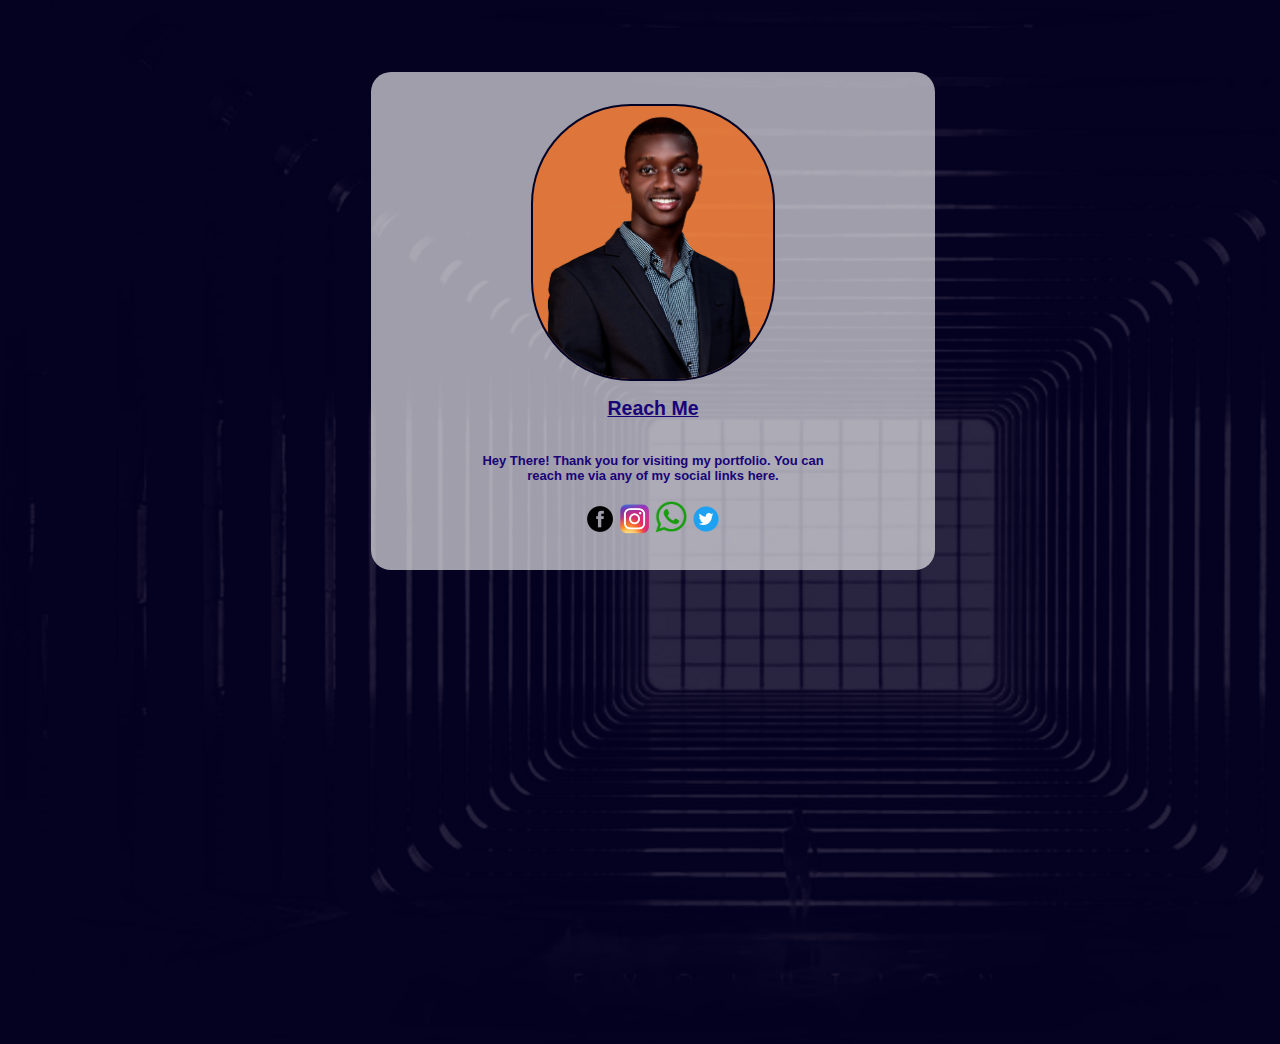
==== contact/index.html @ e73479dd "created a background with image opacity" ====
<!DOCTYPE html>
<html lang="en">
  <head>
    <meta charset="UTF-8" />
    <meta name="viewport" content="width=device-width, initial-scale=1.0" />
    <title>Contact Me</title>
    <link rel="stylesheet" href="/contact/style.css" />
  </head>
  <body>
    <div class="intro">
        <img src="/images/pp.png" alt="" class="pp">
      <h2>Reach Me</h2>
      <h4>
        Hey There! Thank you for visiting my portfolio. You can reach me via any
        of my social links here.
      </h4>
      <div class="socials">
        <a
          href="https://www.facebook.com/phynofino.arizkid?mibextid=ZbWKwL"
          id="facebook"
          ><img
            src="/images/facebook png.png"
            alt="connect on facebook"
            class="fb"
        /></a>
        <a href="https://www.instagram.com/enlight_dev" id="instagram"
          ><img
            src="/images/instagram.png"
            alt="connect on instagram"
            class="IG"
        /></a>
        <a href="https://bit.ly/ArinzePraise" id="whatsapp"
          ><img
            src="/images/whatsapppng.png"
            alt="connect on whatsapp"
            class="watsapp"
        /></a>
        <a href="https://x.com/ARINZEPRAI91944" id="twitter"><img src="/images/twitterpng.png" alt="" class="x"></a>
      </div>
    </div>
  </body>
</html>
---- contact/style.css ----
body {
    background: url(/images/20231025_185837.png) rgb(5, 1, 33);
    background-size: cover;
    background-repeat: no-repeat;
font-family: 'Oswald', sans-serif;
    width: 100vw;
    height: 100vh;
    color: #fff;
    font-size: 13px;
    padding: 4rem 5px;
    overflow-x: hidden;
    overflow-y: hidden;
}
.intro {
    background-color: #f6f6f8a4;
    width: 80%;
    max-width: 500px;
    display: flex;
    flex-direction: column;
    align-items: center;
    text-align: center;
    margin: auto;
    border-radius: 20px;
    padding: 2rem;
}
.pp {
    background-color: rgba(255, 98, 0, 0.656);
    width: 15rem;
    border: 2px solid #020227;
    border-radius: 100px;
}
img {
    width: 2rem;
}
h2 {
    color: rgb(25, 3, 121);
    text-decoration: underline;
}
h4 {
    color: rgb(25, 3, 121);
    width: 70%;
}
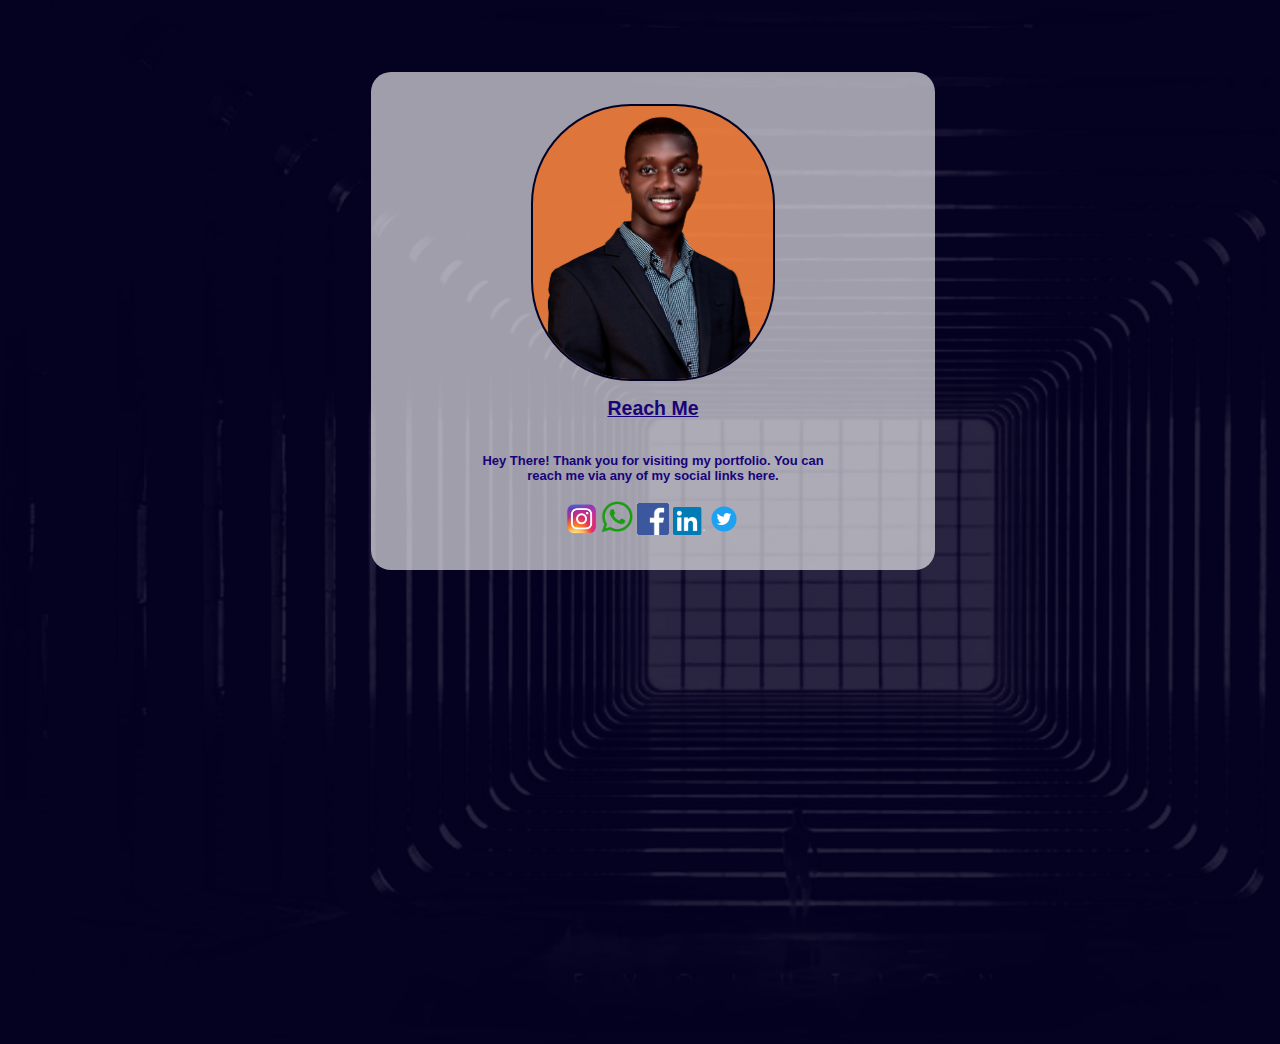
==== commit 1f13d095: "rearranged responsiveness and added more designs" ====
--- a/contact/index.html
+++ b/contact/index.html
@@ -8,34 +8,40 @@
   </head>
   <body>
     <div class="intro">
-        <img src="/images/pp.png" alt="" class="pp">
+      <img src="/images/pp.png" alt="" class="pp" />
       <h2>Reach Me</h2>
       <h4>
         Hey There! Thank you for visiting my portfolio. You can reach me via any
         of my social links here.
       </h4>
       <div class="socials">
+        <a href="https://www.instagram.com/enlight_dev" id="instagram"
+        ><img
+        src="/images/instagram.png"
+        alt="connect on instagram"
+        class="IG"
+        /></a>
+        <a href="https://bit.ly/ArinzePraise" id="whatsapp"
+        ><img
+        src="/images/whatsapppng.png"
+        alt="connect on whatsapp"
+        class="watsapp"
+        /></a>
         <a
           href="https://www.facebook.com/phynofino.arizkid?mibextid=ZbWKwL"
           id="facebook"
           ><img
-            src="/images/facebook png.png"
+            src="/images/facebook-logo-502.jpg"
             alt="connect on facebook"
             class="fb"
         /></a>
-        <a href="https://www.instagram.com/enlight_dev" id="instagram"
-          ><img
-            src="/images/instagram.png"
-            alt="connect on instagram"
-            class="IG"
+        <a
+          href="https://www.linkedin.com/in/arinze-praise-44107b247?utm_source=share&utm_campaign=share_via&utm_content=profile&utm_medium=android_app"
+          ><img src="/images/linkedin-logo-png-1853.png" alt=""
         /></a>
-        <a href="https://bit.ly/ArinzePraise" id="whatsapp"
-          ><img
-            src="/images/whatsapppng.png"
-            alt="connect on whatsapp"
-            class="watsapp"
+        <a href="https://x.com/ARINZEPRAI91944" id="twitter"
+          ><img src="/images/twitterpng.png" alt="" class="x"
         /></a>
-        <a href="https://x.com/ARINZEPRAI91944" id="twitter"><img src="/images/twitterpng.png" alt="" class="x"></a>
       </div>
     </div>
   </body>
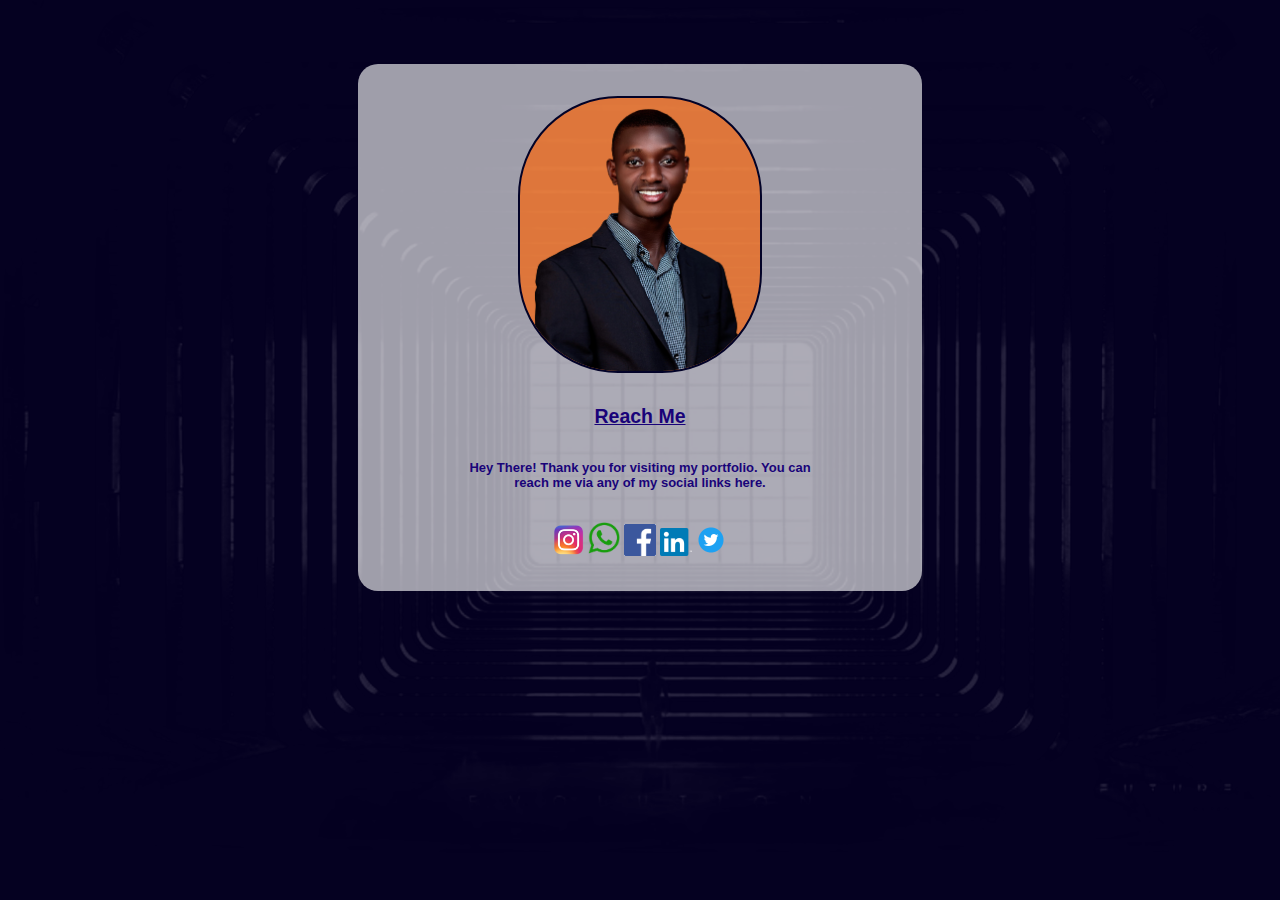
==== commit 18f15702: "fixed spacing in the contact page" ====
--- a/contact/index.html
+++ b/contact/index.html
@@ -7,41 +7,43 @@
     <link rel="stylesheet" href="/contact/style.css" />
   </head>
   <body>
-    <div class="intro">
-      <img src="/images/pp.png" alt="" class="pp" />
-      <h2>Reach Me</h2>
-      <h4>
-        Hey There! Thank you for visiting my portfolio. You can reach me via any
-        of my social links here.
-      </h4>
-      <div class="socials">
-        <a href="https://www.instagram.com/enlight_dev" id="instagram"
-        ><img
-        src="/images/instagram.png"
-        alt="connect on instagram"
-        class="IG"
-        /></a>
-        <a href="https://bit.ly/ArinzePraise" id="whatsapp"
-        ><img
-        src="/images/whatsapppng.png"
-        alt="connect on whatsapp"
-        class="watsapp"
-        /></a>
-        <a
-          href="https://www.facebook.com/phynofino.arizkid?mibextid=ZbWKwL"
-          id="facebook"
-          ><img
-            src="/images/facebook-logo-502.jpg"
-            alt="connect on facebook"
-            class="fb"
-        /></a>
-        <a
-          href="https://www.linkedin.com/in/arinze-praise-44107b247?utm_source=share&utm_campaign=share_via&utm_content=profile&utm_medium=android_app"
-          ><img src="/images/linkedin-logo-png-1853.png" alt=""
-        /></a>
-        <a href="https://x.com/ARINZEPRAI91944" id="twitter"
-          ><img src="/images/twitterpng.png" alt="" class="x"
-        /></a>
+    <div class="container">
+      <div class="intro">
+        <img src="/images/pp.png" alt="" class="pp" />
+        <h2>Reach Me</h2>
+        <h4>
+          Hey There! Thank you for visiting my portfolio. You can reach me via
+          any of my social links here.
+        </h4>
+        <div class="socials">
+          <a href="https://www.instagram.com/enlight_dev" id="instagram"
+            ><img
+              src="/images/instagram.png"
+              alt="connect on instagram"
+              class="IG"
+          /></a>
+          <a href="https://bit.ly/ArinzePraise" id="whatsapp"
+            ><img
+              src="/images/whatsapppng.png"
+              alt="connect on whatsapp"
+              class="watsapp"
+          /></a>
+          <a
+            href="https://www.facebook.com/phynofino.arizkid?mibextid=ZbWKwL"
+            id="facebook"
+            ><img
+              src="/images/facebook-logo-502.jpg"
+              alt="connect on facebook"
+              class="fb"
+          /></a>
+          <a
+            href="https://www.linkedin.com/in/arinze-praise-44107b247?utm_source=share&utm_campaign=share_via&utm_content=profile&utm_medium=android_app"
+            ><img src="/images/linkedin-logo-png-1853.png" alt=""
+          /></a>
+          <a href="https://x.com/ARINZEPRAI91944" id="twitter"
+            ><img src="/images/twitterpng.png" alt="" class="x"
+          /></a>
+        </div>
       </div>
     </div>
   </body>
--- a/contact/style.css
+++ b/contact/style.css
@@ -1,43 +1,53 @@
+* {
+  margin: 0;
+  padding: 0;
+}
 
 body {
-    background: url(/images/20231025_185837.png) rgb(5, 1, 33);
-    background-size: cover;
-    background-repeat: no-repeat;
-font-family: 'Oswald', sans-serif;
-    width: 100vw;
-    height: 100vh;
-    color: #fff;
-    font-size: 13px;
-    padding: 4rem 5px;
-    overflow-x: hidden;
-    overflow-y: hidden;
+  background: url(/images/20231025_185837.png) rgb(5, 1, 33);
+  background-size: cover;
+  background-repeat: no-repeat;
+  font-family: "Oswald", sans-serif;
+  color: #fff;
+  font-size: 13px;
+  padding: 4rem 5px;
 }
 .intro {
-    background-color: #f6f6f8a4;
-    width: 80%;
-    max-width: 500px;
-    display: flex;
-    flex-direction: column;
-    align-items: center;
-    text-align: center;
-    margin: auto;
-    border-radius: 20px;
-    padding: 2rem;
+  background-color: #f6f6f8a4;
+  width: 80%;
+  max-width: 500px;
+  align-self: center;
+  display: flex;
+  gap: 2rem;
+  flex-direction: column;
+  align-items: center;
+  text-align: center;
+  margin: auto;
+  border-radius: 20px;
+  padding: 2rem;
+}
+
+.container {
+  width: 100%;
+  overflow-x: hidden;
+  display: flex;
+  flex-direction: column;
+  margin: auto;
 }
 .pp {
-    background-color: rgba(255, 98, 0, 0.656);
-    width: 15rem;
-    border: 2px solid #020227;
-    border-radius: 100px;
+  background-color: rgba(255, 98, 0, 0.656);
+  width: 15rem;
+  border: 2px solid #020227;
+  border-radius: 100px;
 }
 img {
-    width: 2rem;
+  width: 2rem;
 }
 h2 {
-    color: rgb(25, 3, 121);
-    text-decoration: underline;
+  color: rgb(25, 3, 121);
+  text-decoration: underline;
 }
 h4 {
-    color: rgb(25, 3, 121);
-    width: 70%;
-}+  color: rgb(25, 3, 121);
+  width: 70%;
+}
